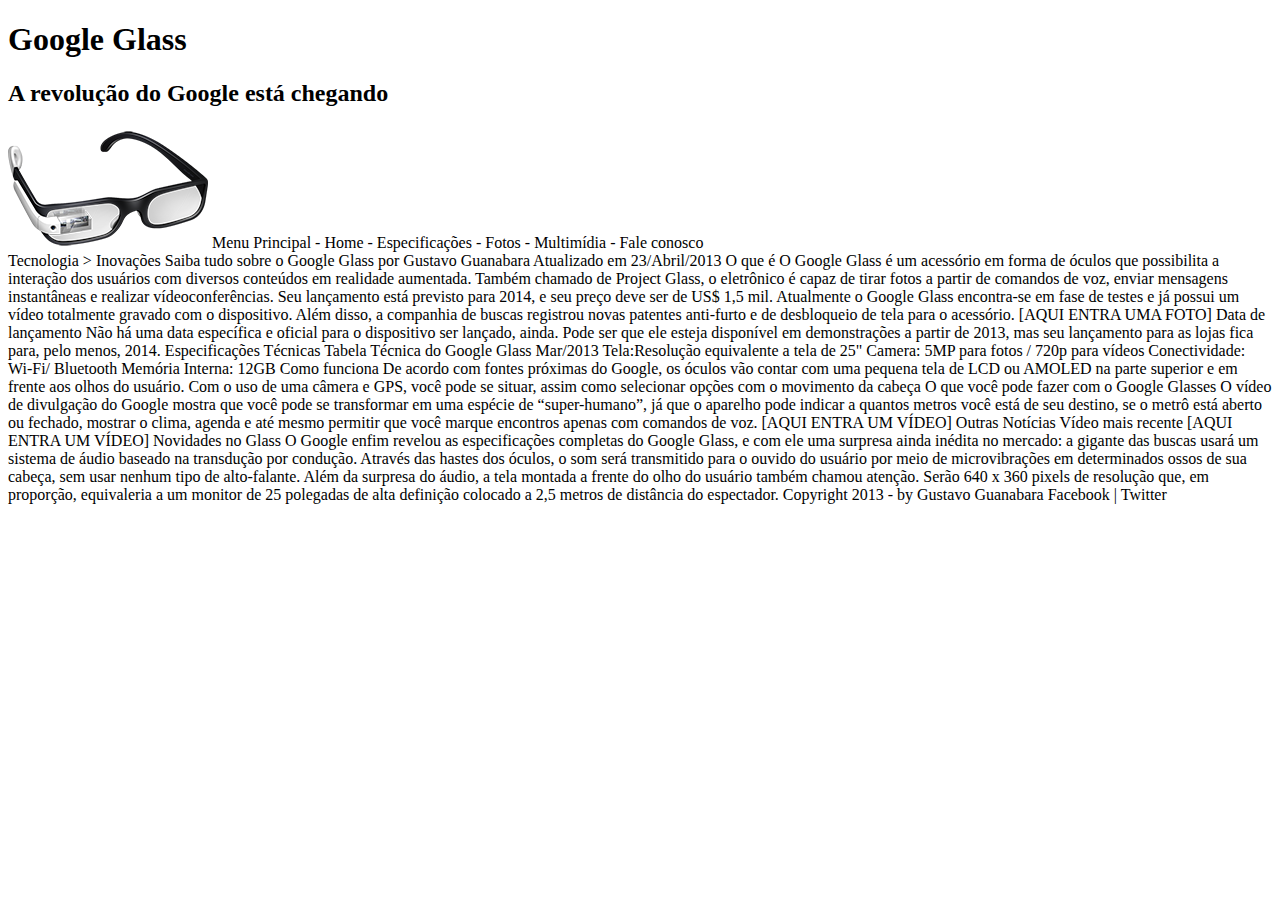
==== index.html @ b17c7c8d "first commit" ====
<!DOCTYPE html>
<html lang="pt-br">

<head>
<meta charset="UTF-8"/>
<title>Tudo sobre Google Glass</title>
</head>

<body>
<div id="interface">
    <header id="cabecalho">
    <hgrup>
    <h1>Google Glass</h1>
    <h2>A revolução do Google está chegando</h2>
    </hgrup>

    <img src="_imagens/glass-oculos-preto-peq.png">

    Menu Principal
    - Home
    - Especificações
    - Fotos
    - Multimídia
    - Fale conosco
    </header>

    Tecnologia > Inovações
    Saiba tudo sobre o Google Glass
    por Gustavo Guanabara
    Atualizado em 23/Abril/2013

    O que é
    O Google Glass é um acessório em forma de óculos que possibilita a interação dos usuários com diversos conteúdos em
    realidade aumentada. Também chamado de Project Glass, o eletrônico é capaz de tirar fotos a partir de comandos de
    voz, enviar mensagens instantâneas e realizar vídeoconferências. Seu lançamento está previsto para 2014, e seu preço
    deve ser de US$ 1,5 mil. Atualmente o Google Glass encontra-se em fase de testes e já possui um vídeo totalmente
    gravado com o dispositivo. Além disso, a companhia de buscas registrou novas patentes anti-furto e de desbloqueio de
    tela para o acessório.

    [AQUI ENTRA UMA FOTO]

    Data de lançamento
    Não há uma data específica e oficial para o dispositivo ser lançado, ainda. Pode ser que ele esteja disponível em
    demonstrações a partir de 2013, mas seu lançamento para as lojas fica para, pelo menos, 2014.

    Especificações Técnicas
    Tabela Técnica do Google Glass Mar/2013

    Tela:Resolução equivalente a tela de 25"
    Camera: 5MP para fotos / 720p para vídeos
    Conectividade: Wi-Fi/ Bluetooth
    Memória Interna: 12GB

    Como funciona
    De acordo com fontes próximas do Google, os óculos vão contar com uma pequena tela de LCD ou AMOLED na parte
    superior e em frente aos olhos do usuário. Com o uso de uma câmera e GPS, você pode se situar, assim como selecionar
    opções com o movimento da cabeça

    O que você pode fazer com o Google Glasses
    O vídeo de divulgação do Google mostra que você pode se transformar em uma espécie de “super-humano”, já que o
    aparelho pode indicar a quantos metros você está de seu destino, se o metrô está aberto ou fechado, mostrar o clima,
    agenda e até mesmo permitir que você marque encontros apenas com comandos de voz.

    [AQUI ENTRA UM VÍDEO]

    Outras Notícias
    Vídeo mais recente

    [AQUI ENTRA UM VÍDEO]

    Novidades no Glass
    O Google enfim revelou as especificações completas do Google Glass, e com ele uma surpresa ainda inédita no mercado:
    a gigante das buscas usará um sistema de áudio baseado na transdução por condução. Através das hastes dos óculos, o
    som será transmitido para o ouvido do usuário por meio de microvibrações em determinados ossos de sua cabeça, sem
    usar nenhum tipo de alto-falante.

    Além da surpresa do áudio, a tela montada a frente do olho do usuário também chamou atenção. Serão 640 x 360 pixels
    de resolução que, em proporção, equivaleria a um monitor de 25 polegadas de alta definição colocado a 2,5 metros de
    distância do espectador.

    Copyright 2013 - by Gustavo Guanabara
    Facebook | Twitter
</div>
</body>

</html>
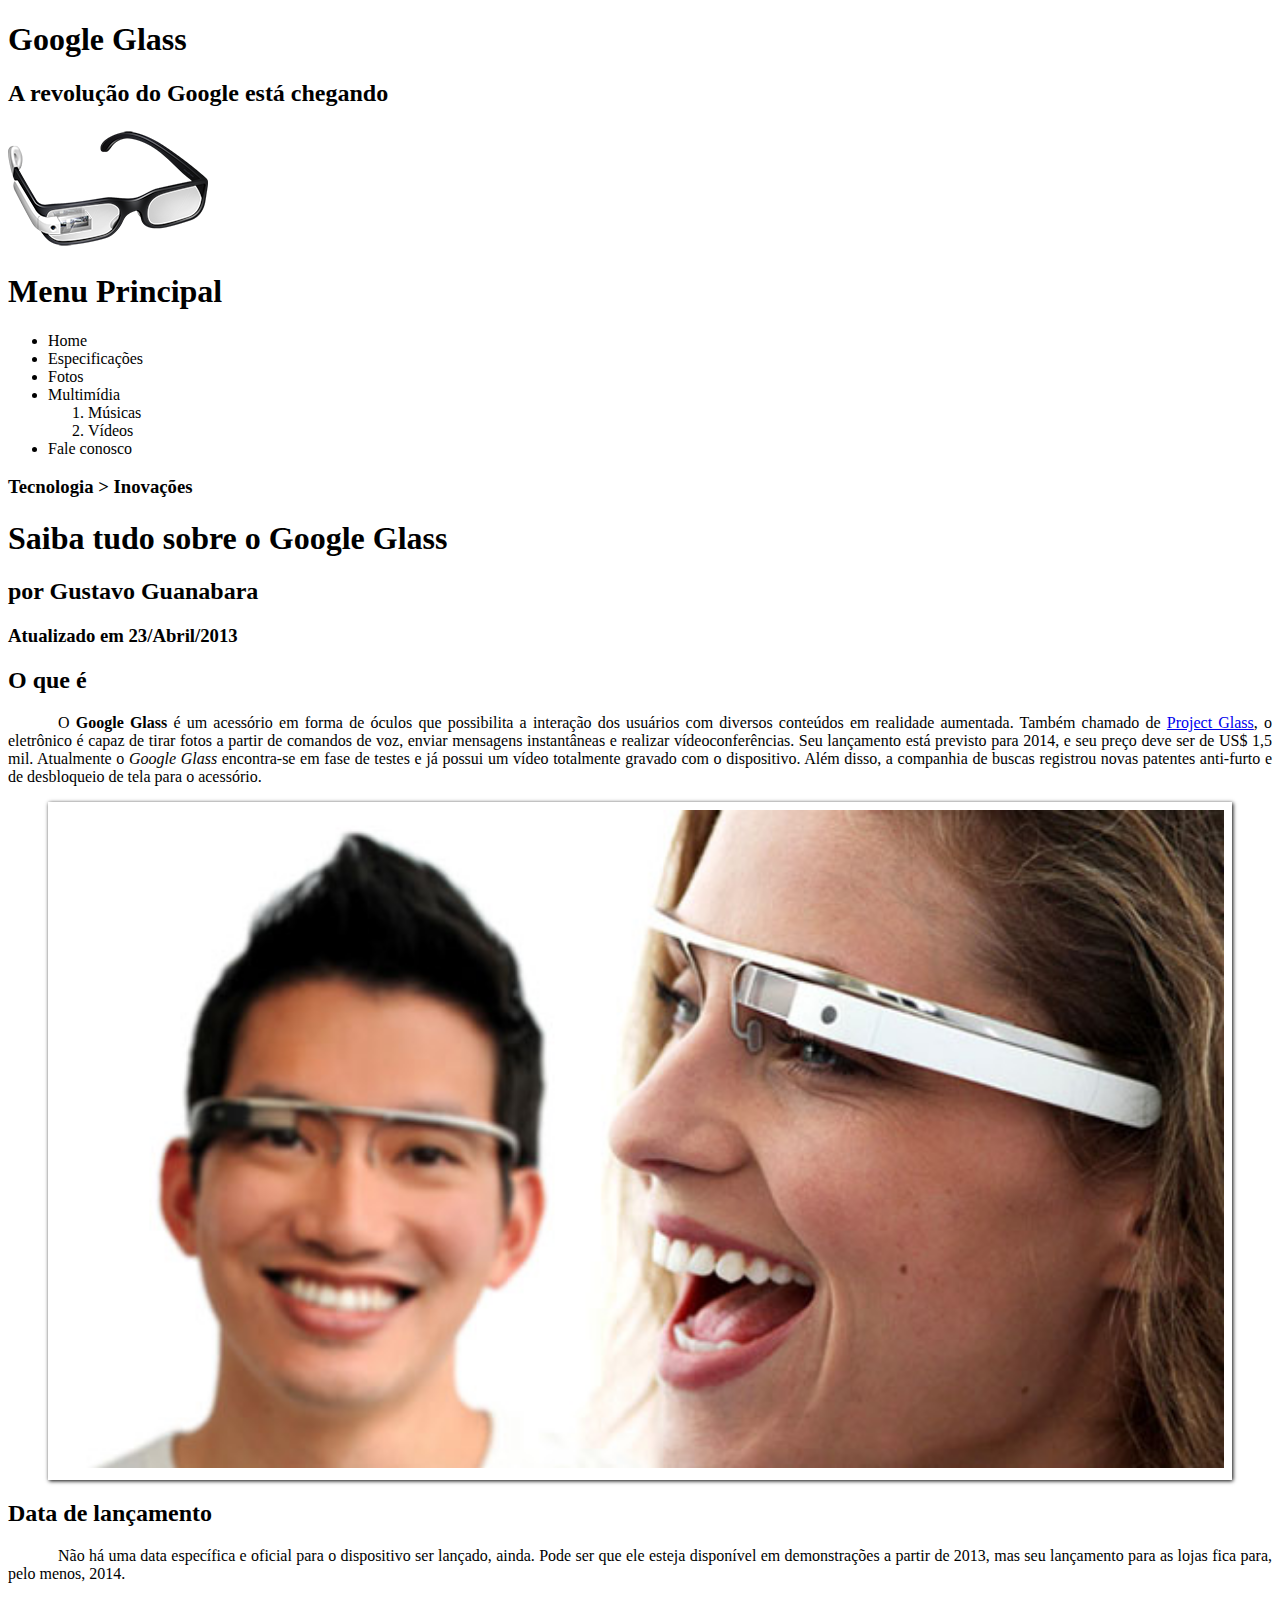
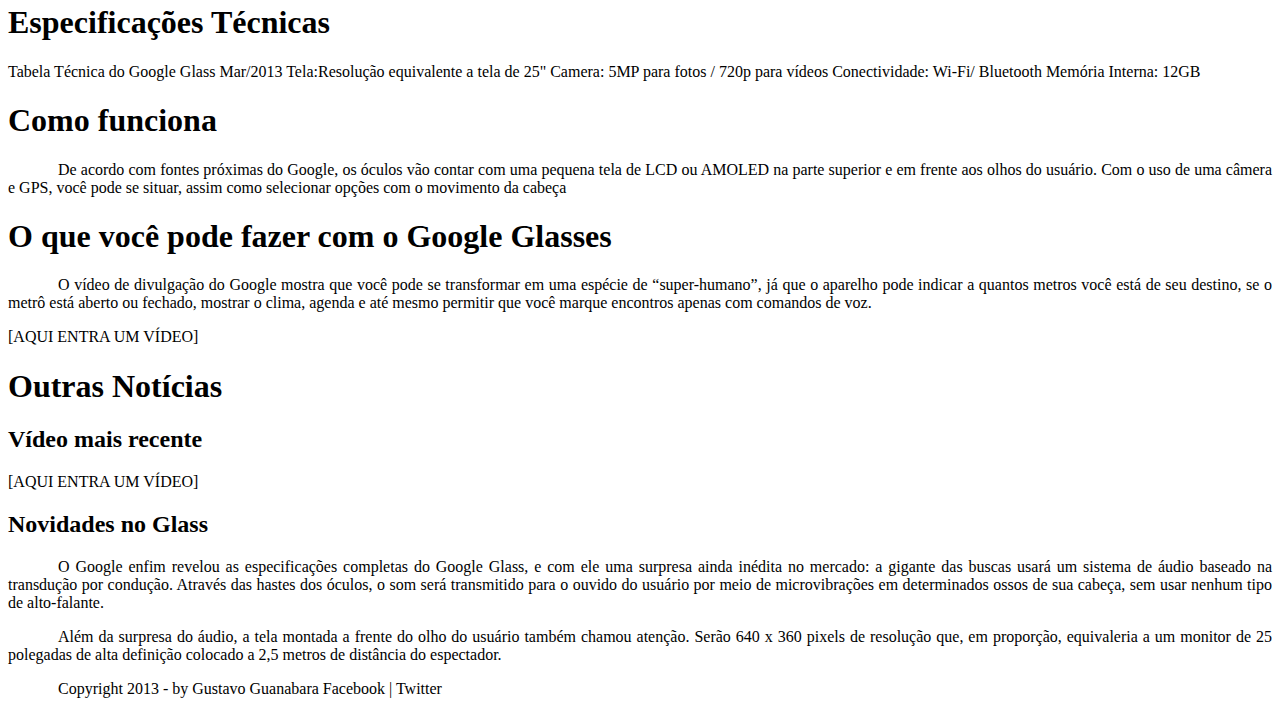
==== commit c95bdc04: "Alterações no index.html" ====
--- a/index.html
+++ b/index.html
@@ -2,48 +2,66 @@
 <html lang="pt-br">
 
 <head>
-<meta charset="UTF-8"/>
-<title>Tudo sobre Google Glass</title>
+  <meta charset="UTF-8" />
+  <title>Tudo sobre Google Glass</title>
+  <link rel="stylesheet" type="text/css" href="_css/estilo.css" />
 </head>
 
 <body>
-<div id="interface">
+  <div id="interface">
     <header id="cabecalho">
-    <hgrup>
-    <h1>Google Glass</h1>
-    <h2>A revolução do Google está chegando</h2>
-    </hgrup>
+      <hgroup>
+        <h1>Google Glass</h1>
+        <h2>A revolução do Google está chegando</h2>
+      </hgroup>
 
-    <img src="_imagens/glass-oculos-preto-peq.png">
+      <img src="_imagens/glass-oculos-preto-peq.png">
+      <nav>
+        <h1>Menu Principal</h1>
+        <ul type="disc">
+          <li>Home</li>
+          <li>Especificações</li>
+          <li>Fotos</li>
+          <li>Multimídia</li>
+          <ol>
+            <li>Músicas</li>
+            <li>Vídeos</li>
+          </ol>
+          <li>Fale conosco</li>
+        </ul>
+        <nav>
+    </header>
+    <hgroup>
+      <h3>Tecnologia > Inovações</h3>
+      <h1>Saiba tudo sobre o Google Glass</h1>
+      <h2>por Gustavo Guanabara</h2>
+      <h3>Atualizado em 23/Abril/2013</h3>
+    </hgroup>
 
-    Menu Principal
-    - Home
-    - Especificações
-    - Fotos
-    - Multimídia
-    - Fale conosco
-    </header>
+    <h2>O que é</h2>
+    <p>O <span style="font-weight: 900;"> Google Glass</span> é um acessório em forma de óculos que possibilita a
+      interação dos usuários com diversos conteúdos em
+      realidade aumentada. Também chamado de <a href="http://glass.google.com">Project Glass</a>, o eletrônico é capaz de tirar fotos a partir de
+      comandos de
+      voz, enviar mensagens instantâneas e realizar vídeo&shy;con&shy;ferên&shy;cias. Seu lançamento está previsto para
+      2014, e seu preço
+      deve ser de US$ 1,5 mil. Atualmente o <em>Google Glass</em> encontra-se em fase de testes e já possui um vídeo
+      totalmente
+      gravado com o dispositivo. Além disso, a companhia de buscas registrou novas patentes anti-furto e de desbloqueio
+      de
+      tela para o acessório.</p>
+    <figure class="foto-legenda">
+      <img src="_imagens/glass-quadro-homem-mulher.jpg" />
+      <figcaption>
+        <h3>Google Glass</h3>
+        <p>Uma nova maneira de ver o mundo</p>
+      </figcaption>
+    </figure>
+    <h2>Data de lançamento</h2>
+    <p>Não há uma data específica e oficial para o dispositivo ser lançado, ainda. Pode ser que ele esteja disponível em
+      demonstrações a partir de 2013, mas seu lançamento para as lojas fica para, pelo menos, 2014.</p>
 
-    Tecnologia > Inovações
-    Saiba tudo sobre o Google Glass
-    por Gustavo Guanabara
-    Atualizado em 23/Abril/2013
-
-    O que é
-    O Google Glass é um acessório em forma de óculos que possibilita a interação dos usuários com diversos conteúdos em
-    realidade aumentada. Também chamado de Project Glass, o eletrônico é capaz de tirar fotos a partir de comandos de
-    voz, enviar mensagens instantâneas e realizar vídeoconferências. Seu lançamento está previsto para 2014, e seu preço
-    deve ser de US$ 1,5 mil. Atualmente o Google Glass encontra-se em fase de testes e já possui um vídeo totalmente
-    gravado com o dispositivo. Além disso, a companhia de buscas registrou novas patentes anti-furto e de desbloqueio de
-    tela para o acessório.
-
-    [AQUI ENTRA UMA FOTO]
-
-    Data de lançamento
-    Não há uma data específica e oficial para o dispositivo ser lançado, ainda. Pode ser que ele esteja disponível em
-    demonstrações a partir de 2013, mas seu lançamento para as lojas fica para, pelo menos, 2014.
-
-    Especificações Técnicas
+    <h1>Especificações Técnicas</h1>
     Tabela Técnica do Google Glass Mar/2013
 
     Tela:Resolução equivalente a tela de 25"
@@ -51,36 +69,42 @@
     Conectividade: Wi-Fi/ Bluetooth
     Memória Interna: 12GB
 
-    Como funciona
-    De acordo com fontes próximas do Google, os óculos vão contar com uma pequena tela de LCD ou AMOLED na parte
-    superior e em frente aos olhos do usuário. Com o uso de uma câmera e GPS, você pode se situar, assim como selecionar
-    opções com o movimento da cabeça
+    <h1>Como funciona</h1>
+    <p>De acordo com fontes próximas do Google, os óculos vão contar com uma pequena tela de LCD ou AMOLED na parte
+      superior e em frente aos olhos do usuário. Com o uso de uma câmera e GPS, você pode se situar, assim como
+      selecionar
+      opções com o movimento da cabeça</p>
 
-    O que você pode fazer com o Google Glasses
-    O vídeo de divulgação do Google mostra que você pode se transformar em uma espécie de “super-humano”, já que o
+    <h1>O que você pode fazer com o Google Glasses</h1>
+    <p>O vídeo de divulgação do Google mostra que você pode se transformar em uma espécie de “super-<wbr/>humano”, já que o
     aparelho pode indicar a quantos metros você está de seu destino, se o metrô está aberto ou fechado, mostrar o clima,
-    agenda e até mesmo permitir que você marque encontros apenas com comandos de voz.
+    agenda e até mesmo permitir que você marque encontros apenas com comandos de voz.</p>
 
-    [AQUI ENTRA UM VÍDEO]
+      [AQUI ENTRA UM VÍDEO]
 
-    Outras Notícias
-    Vídeo mais recente
+      <h1>Outras Notícias</h1>
+      <h2>Vídeo mais recente</h2>
 
-    [AQUI ENTRA UM VÍDEO]
+      [AQUI ENTRA UM VÍDEO]
 
-    Novidades no Glass
-    O Google enfim revelou as especificações completas do Google Glass, e com ele uma surpresa ainda inédita no mercado:
-    a gigante das buscas usará um sistema de áudio baseado na transdução por condução. Através das hastes dos óculos, o
-    som será transmitido para o ouvido do usuário por meio de microvibrações em determinados ossos de sua cabeça, sem
-    usar nenhum tipo de alto-falante.
+      <h2>Novidades no Glass</h2>
+      <p>O Google enfim revelou as especificações completas do Google Glass, e com ele uma surpresa ainda inédita no
+        mercado:
+        a gigante das buscas usará um sistema de áudio baseado na transdução por condução. Através das hastes dos
+        óculos, o
+        som será transmitido para o ouvido do usuário por meio de microvibrações em determinados ossos de sua cabeça,
+        sem
+        usar nenhum tipo de alto-falante.</p>
 
-    Além da surpresa do áudio, a tela montada a frente do olho do usuário também chamou atenção. Serão 640 x 360 pixels
-    de resolução que, em proporção, equivaleria a um monitor de 25 polegadas de alta definição colocado a 2,5 metros de
-    distância do espectador.
+      <p>Além da surpresa do áudio, a tela montada a frente do olho do usuário também chamou atenção. Serão 640 x 360
+        pixels
+        de resolução que, em proporção, equivaleria a um monitor de 25 polegadas de alta definição colocado a 2,5 metros
+        de
+        distância do espectador.</p>
 
-    Copyright 2013 - by Gustavo Guanabara
-    Facebook | Twitter
-</div>
+      <p>Copyright 2013 - by Gustavo Guanabara
+        Facebook | Twitter</p>
+  </div>
 </body>
 
 </html>--- a/_css/estilo.css
+++ b/_css/estilo.css
@@ -0,0 +1,38 @@
+@charset"UTF-8"
+
+body{
+    background-color: white;
+    color: rgba(0, 0, 0, 1);
+}
+p {
+    text-align: justify;
+    text-indent: 50px;
+}
+
+/* Formatação de imagens com legendas */
+figure.foto-legenda{
+    position: relative;
+    border: 8px solid white;
+    box-shadow: 1px 1px 4px black;
+}
+
+figure.foto-legenda img {
+width: 100%;
+height: 100%;
+}
+figure.foto-legenda figcaption {
+opacity: 0;
+    position: absolute;
+    top: 0px;
+    background-color: rgba(0, 0, 0,.4);
+    color: white;
+    width: 100%;
+    height: 100%;
+    padding: 10px;
+    box-sizing: border-box;
+    transition: opacity 1s;
+}
+
+figure.foto-legenda:hover figcaption{
+    opacity: 1;
+}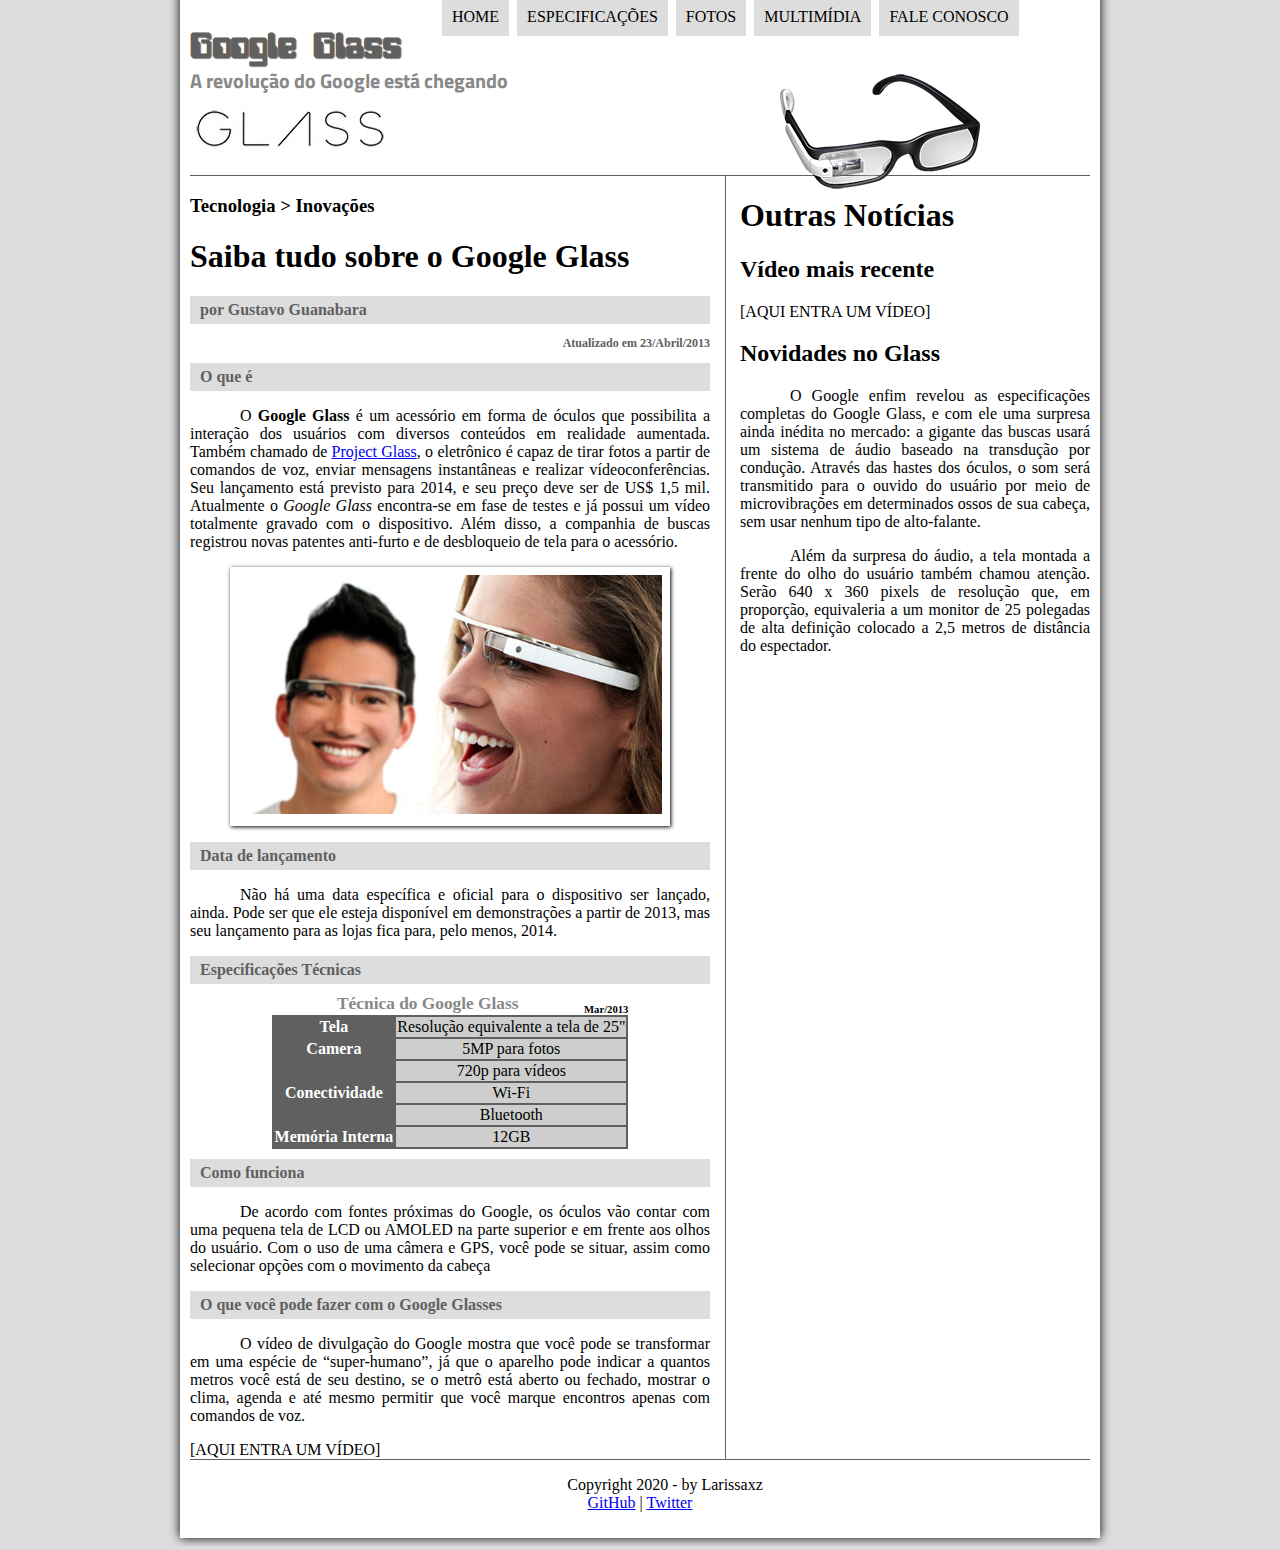
==== commit b9be0ca4: "estrutura no corpo" ====
--- a/index.html
+++ b/index.html
@@ -15,33 +15,32 @@
         <h2>A revolução do Google está chegando</h2>
       </hgroup>
 
-      <img src="_imagens/glass-oculos-preto-peq.png">
-      <nav>
+      <img id="icone" src="_imagens/glass-oculos-preto-peq.png">
+      <nav id= "menu">
         <h1>Menu Principal</h1>
         <ul type="disc">
-          <li>Home</li>
-          <li>Especificações</li>
-          <li>Fotos</li>
-          <li>Multimídia</li>
-          <ol>
-            <li>Músicas</li>
-            <li>Vídeos</li>
-          </ol>
-          <li>Fale conosco</li>
+          <li><a href="index.html">Home</a></li>
+          <li><a href="specs.html">Especificações</a></li>
+          <li><a href="fotos.html">Fotos</a></li>
+          <li><a href="multimidia.html">Multimídia</a></li>
+          <li><a href="fale-conosco.html">Fale conosco</a></li>
         </ul>
         <nav>
     </header>
+<section id="corpo">
+<article id="noticia-principal">
+  <header id="cabecalho-artigo">
     <hgroup>
       <h3>Tecnologia > Inovações</h3>
       <h1>Saiba tudo sobre o Google Glass</h1>
       <h2>por Gustavo Guanabara</h2>
-      <h3>Atualizado em 23/Abril/2013</h3>
+      <h3 class="direita">Atualizado em 23/Abril/2013</h3>
     </hgroup>
-
+  </header>
     <h2>O que é</h2>
     <p>O <span style="font-weight: 900;"> Google Glass</span> é um acessório em forma de óculos que possibilita a
       interação dos usuários com diversos conteúdos em
-      realidade aumentada. Também chamado de <a href="http://glass.google.com">Project Glass</a>, o eletrônico é capaz de tirar fotos a partir de
+      realidade aumentada. Também chamado de <a href="http://glass.google.com" target="_blank">Project Glass</a>, o eletrônico é capaz de tirar fotos a partir de
       comandos de
       voz, enviar mensagens instantâneas e realizar vídeo&shy;con&shy;ferên&shy;cias. Seu lançamento está previsto para
       2014, e seu preço
@@ -61,27 +60,33 @@
     <p>Não há uma data específica e oficial para o dispositivo ser lançado, ainda. Pode ser que ele esteja disponível em
       demonstrações a partir de 2013, mas seu lançamento para as lojas fica para, pelo menos, 2014.</p>
 
-    <h1>Especificações Técnicas</h1>
-    Tabela Técnica do Google Glass Mar/2013
+    <h2>Especificações Técnicas</h2>
+    <table id="tabelaspec">
+    <caption> Técnica do Google Glass <span>Mar/2013</span> </caption>
 
-    Tela:Resolução equivalente a tela de 25"
-    Camera: 5MP para fotos / 720p para vídeos
-    Conectividade: Wi-Fi/ Bluetooth
-    Memória Interna: 12GB
+    <tr><td class="ce">Tela</td> <td class="cd">Resolução equivalente a tela de 25"</td></tr>
+  <tr><td rowspan="2" class="ce">Camera</td> <td class="cd">5MP para fotos </td></tr>
+  <tr><td class="cd">720p para vídeos</td></tr>
+  <tr><td rowspan="2" class="ce">Conectividade</td> <td class="cd" Wi-Fi> Wi-Fi</td></tr>
+  <tr><td class="cd" Wi-Fi>Bluetooth</td></tr>
+  <tr><td class="ce">Memória Interna</td> <td class="cd" Wi-Fi> 12GB</td></tr>
+  </table>
 
-    <h1>Como funciona</h1>
+    <h2>Como funciona</h2>
     <p>De acordo com fontes próximas do Google, os óculos vão contar com uma pequena tela de LCD ou AMOLED na parte
       superior e em frente aos olhos do usuário. Com o uso de uma câmera e GPS, você pode se situar, assim como
       selecionar
       opções com o movimento da cabeça</p>
 
-    <h1>O que você pode fazer com o Google Glasses</h1>
+    <h2>O que você pode fazer com o Google Glasses</h2>
     <p>O vídeo de divulgação do Google mostra que você pode se transformar em uma espécie de “super-<wbr/>humano”, já que o
     aparelho pode indicar a quantos metros você está de seu destino, se o metrô está aberto ou fechado, mostrar o clima,
     agenda e até mesmo permitir que você marque encontros apenas com comandos de voz.</p>
 
       [AQUI ENTRA UM VÍDEO]
-
+    </article>
+    </section>
+    <aside id="lateral">
       <h1>Outras Notícias</h1>
       <h2>Vídeo mais recente</h2>
 
@@ -101,10 +106,12 @@
         de resolução que, em proporção, equivaleria a um monitor de 25 polegadas de alta definição colocado a 2,5 metros
         de
         distância do espectador.</p>
-
-      <p>Copyright 2013 - by Gustavo Guanabara
-        Facebook | Twitter</p>
+      </aside>
+      <footer id="rodape">
+      <p>Copyright 2020 - by Larissaxz <br/>
+        <a href="https://github.com/Larissaxz" target="_blank"> GitHub</a> | 
+        <a href="http://twitter.com/cursosemvideo" target="_blank"> Twitter</a> </p>
+      </footer>
   </div>
 </body>
-
 </html>--- a/_css/estilo.css
+++ b/_css/estilo.css
@@ -1,12 +1,51 @@
-@charset"UTF-8"
+@charset "UTF-8";
+@import url('https://fonts.googleapis.com/css?family=Titillium+Web:700&display=swap');
+@font-face {
+    font-family: 'FonteLogo';
+    src: url("../_fonts/computer-font.ttf");   
+}
 
 body{
-    background-color: white;
+    background-color: #dddddd;
     color: rgba(0, 0, 0, 1);
+}
+div#interface {
+    width: 900px;
+    background-color: #ffffff;
+    margin: -20px auto 0px auto;
+    box-shadow: 0px 0px 10px black;
+    padding: 10px;
 }
 p {
     text-align: justify;
     text-indent: 50px;
+}
+header#cabecalho img#icone {
+    position: absolute;
+    left: 780px;
+    top: 70px;
+}
+header#cabecalho {
+    border-bottom: 1px #606060 solid;
+    height: 150px;
+    background: url("../_imagens/glass-logo-peq.jpg") no-repeat 0px 80px;
+}
+
+header#cabecalho h1{
+    font-family: 'FonteLogo', Helvetica, sans-serif;
+    font-size: 30pt;
+    color: #606060;
+    text-shadow: 1px 1px 1px rgba(0,0,0,.6);
+    padding: 0px;
+    margin-bottom: 0px 
+}
+
+header#cabecalho h2{
+    font-family: 'Titillium Web', sans-serif;
+    color: #888888;
+    font-size: 15pt;
+    padding: 0px;
+    margin-top: 0px
 }
 
 /* Formatação de imagens com legendas */
@@ -35,4 +74,126 @@
 
 figure.foto-legenda:hover figcaption{
     opacity: 1;
+}
+/* Formatação do menu */
+nav#menu {
+    display: block;
+}
+nav#menu ul{
+    list-style: none;
+    text-transform: uppercase;
+    position: absolute;
+    top: -20px;
+    left: 400px;
+}
+nav#menu li {
+display: inline-block;
+background-color: #dddddd;
+padding: 10px;
+margin: 2px;
+transition: background-color 1s;
+}
+nav#menu li:hover{
+    background-color: #606060;
+}
+nav#menu h1 {
+    display: none;
+}
+nav#menu a {
+    color: #000000;
+    text-decoration: none;
+}
+nav#menu a:hover {
+    color: #ffffff;
+    text-decoration: underline;
+}
+section#corpo {
+    display: block;
+    width: 520px;
+    float: left;
+    border-right: 1px solid #606060; 
+    padding-right: 15px;
+}
+
+article#noticia-principal h2 {
+    font-size: 12pt;
+    color: #606060;
+    background-color: #dddddd;
+    padding: 5px 0px 5px 10px;
+    margin: 10px 0px 10px 0px;
+}
+header#cabecalho-principal h1 {
+    font-family: 'FonteLogo', sans-serif;
+    font-size: 20pt;
+    color: #606060;
+    margin-bottom: 0px;
+    margin-top: 0px
+}
+.direita {
+    text-align: right;
+    font-size: 12px;
+    color: #606060;
+}
+
+header#cabecalho-principal h2 {
+    font-size: 13pt;
+    color: #cecece;
+    background-color: #ffffff;
+    margin: 0px;
+}
+header#cabecalho-principal h3 {
+    font-size: 12px;
+    color: #606060;
+}
+
+table#tabelaspec {
+    border: 1px solid #606060;
+    border-spacing: 0px;
+    margin-left: auto;
+    margin-right: auto
+}
+table#tabelaspec td {
+    border: 1px solid #606060;
+    padding: 10 px;
+    text-align: center;
+    vertical-align: middle;
+}
+
+table#tabelaspec td.ce {
+    color: #ffffff;
+    background-color: #606060;
+    vertical-align: top;
+    font-weight: bold;
+}
+
+table#tabelaspec td.cd {
+    background-color: #cecece;
+}
+
+table#tabelaspec caption {
+    color: #888888;
+    font-size: 13pt;
+    font-weight: bolder;
+}
+table#tabelaspec caption span{
+    display: block;
+    float: right;
+    color: #000000;
+    font-size: 8pt;
+    margin-top: 10px;
+}
+
+
+aside#lateral {
+    display: block;
+    width: 350px;
+    float: right;
+}
+footer#rodape {
+    clear: both;
+    border-top: 1px solid #606060;
+}
+footer#rodape p {
+    text-align: center;
+
 }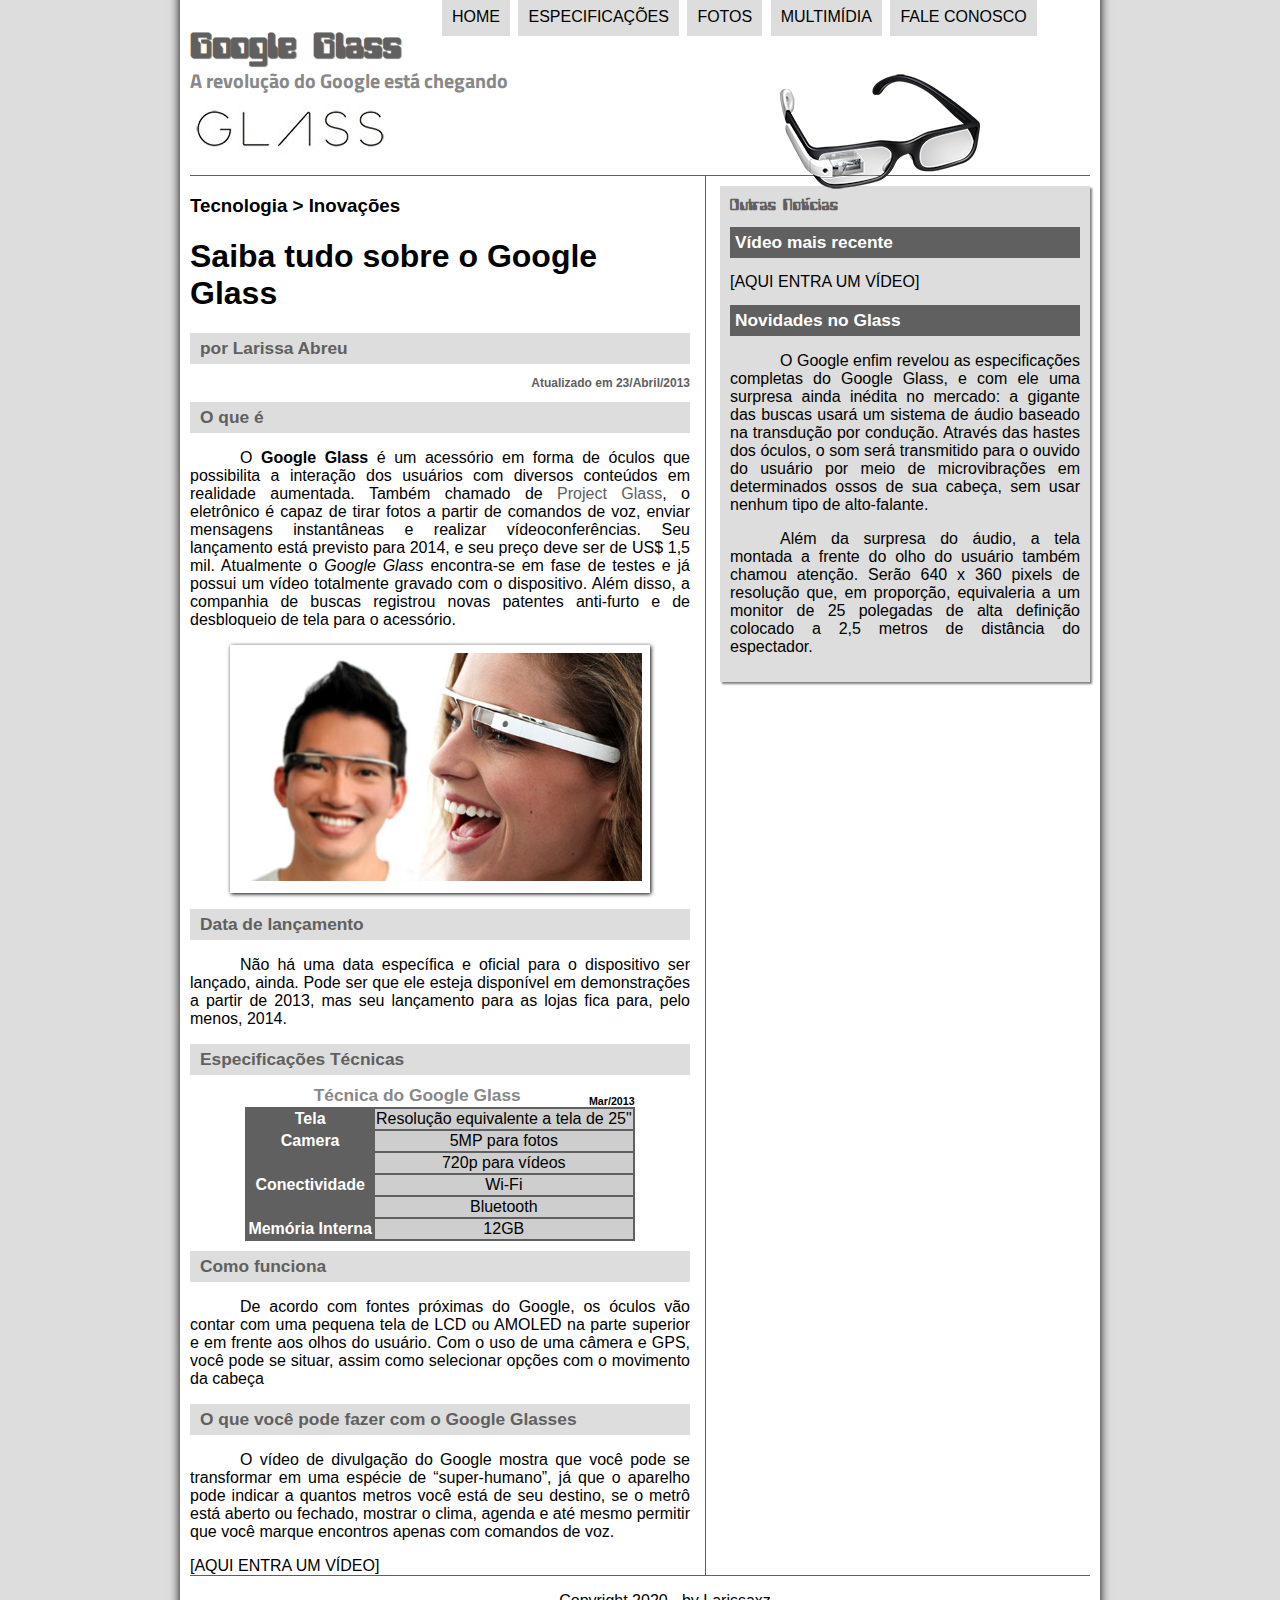
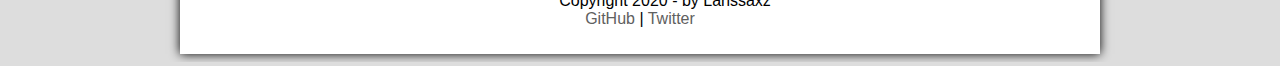
==== commit a0ee333f: "first commit" ====
--- a/index.html
+++ b/index.html
@@ -6,6 +6,7 @@
   <title>Tudo sobre Google Glass</title>
   <link rel="stylesheet" type="text/css" href="_css/estilo.css" />
 </head>
+<script language="javascript" src = "_javascript/funcoes.js"></script>
 
 <body>
   <div id="interface">
@@ -16,75 +17,101 @@
       </hgroup>
 
       <img id="icone" src="_imagens/glass-oculos-preto-peq.png">
-      <nav id= "menu">
+      <nav id="menu">
         <h1>Menu Principal</h1>
         <ul type="disc">
-          <li><a href="index.html">Home</a></li>
-          <li><a href="specs.html">Especificações</a></li>
-          <li><a href="fotos.html">Fotos</a></li>
-          <li><a href="multimidia.html">Multimídia</a></li>
-          <li><a href="fale-conosco.html">Fale conosco</a></li>
+          <li onmouseover="mudaFoto('_imagens/home.png')" onmouseout="mudaFoto('_imagens/glass-oculos-preto-peq.png')">
+            <a href="index.html">Home</a></li>
+          <li onmouseover="mudaFoto('_imagens/especificacoes.png')"
+            onmouseout="mudaFoto('_imagens/glass-oculos-preto-peq.png')"><a href="specs.html">Especificações</a></li>
+          <li onmouseover="mudaFoto('_imagens/fotos.png')" onmouseout="mudaFoto('_imagens/glass-oculos-preto-peq.png')">
+            <a href="fotos.html">Fotos</a></li>
+          <li onmouseover="mudaFoto('_imagens/multimidia.png')"
+            onmouseout="mudaFoto('_imagens/glass-oculos-preto-peq.png')"><a href="multimidia.html">Multimídia</a></li>
+          <li onmouseover="mudaFoto('_imagens/contato.png')"
+            onmouseout="mudaFoto('_imagens/glass-oculos-preto-peq.png')"><a href="fale-conosco.html">Fale conosco</a>
+          </li>
         </ul>
         <nav>
     </header>
-<section id="corpo">
-<article id="noticia-principal">
-  <header id="cabecalho-artigo">
-    <hgroup>
-      <h3>Tecnologia > Inovações</h3>
-      <h1>Saiba tudo sobre o Google Glass</h1>
-      <h2>por Gustavo Guanabara</h2>
-      <h3 class="direita">Atualizado em 23/Abril/2013</h3>
-    </hgroup>
-  </header>
-    <h2>O que é</h2>
-    <p>O <span style="font-weight: 900;"> Google Glass</span> é um acessório em forma de óculos que possibilita a
-      interação dos usuários com diversos conteúdos em
-      realidade aumentada. Também chamado de <a href="http://glass.google.com" target="_blank">Project Glass</a>, o eletrônico é capaz de tirar fotos a partir de
-      comandos de
-      voz, enviar mensagens instantâneas e realizar vídeo&shy;con&shy;ferên&shy;cias. Seu lançamento está previsto para
-      2014, e seu preço
-      deve ser de US$ 1,5 mil. Atualmente o <em>Google Glass</em> encontra-se em fase de testes e já possui um vídeo
-      totalmente
-      gravado com o dispositivo. Além disso, a companhia de buscas registrou novas patentes anti-furto e de desbloqueio
-      de
-      tela para o acessório.</p>
-    <figure class="foto-legenda">
-      <img src="_imagens/glass-quadro-homem-mulher.jpg" />
-      <figcaption>
-        <h3>Google Glass</h3>
-        <p>Uma nova maneira de ver o mundo</p>
-      </figcaption>
-    </figure>
-    <h2>Data de lançamento</h2>
-    <p>Não há uma data específica e oficial para o dispositivo ser lançado, ainda. Pode ser que ele esteja disponível em
-      demonstrações a partir de 2013, mas seu lançamento para as lojas fica para, pelo menos, 2014.</p>
+    <section id="corpo">
+      <article id="noticia-principal">
+        <header id="cabecalho-artigo">
+          <hgroup>
+            <h3>Tecnologia > Inovações</h3>
+            <h1>Saiba tudo sobre o Google Glass</h1>
+            <h2>por Larissa Abreu</h2>
+            <h3 class="direita">Atualizado em 23/Abril/2013</h3>
+          </hgroup>
+        </header>
+        <h2>O que é</h2>
+        <p>O <span style="font-weight: 900;"> Google Glass</span> é um acessório em forma de óculos que possibilita a
+          interação dos usuários com diversos conteúdos em
+          realidade aumentada. Também chamado de <a href="http://glass.google.com" target="_blank">Project Glass</a>, o
+          eletrônico é capaz de tirar fotos a partir de
+          comandos de
+          voz, enviar mensagens instantâneas e realizar vídeo&shy;con&shy;ferên&shy;cias. Seu lançamento está previsto
+          para
+          2014, e seu preço
+          deve ser de US$ 1,5 mil. Atualmente o <em>Google Glass</em> encontra-se em fase de testes e já possui um vídeo
+          totalmente
+          gravado com o dispositivo. Além disso, a companhia de buscas registrou novas patentes anti-furto e de
+          desbloqueio
+          de
+          tela para o acessório.</p>
+        <figure class="foto-legenda">
+          <img src="_imagens/glass-quadro-homem-mulher.jpg" />
+          <figcaption>
+            <h3>Google Glass</h3>
+            <p>Uma nova maneira de ver o mundo</p>
+          </figcaption>
+        </figure>
+        <h2>Data de lançamento</h2>
+        <p>Não há uma data específica e oficial para o dispositivo ser lançado, ainda. Pode ser que ele esteja
+          disponível em
+          demonstrações a partir de 2013, mas seu lançamento para as lojas fica para, pelo menos, 2014.</p>
 
-    <h2>Especificações Técnicas</h2>
-    <table id="tabelaspec">
-    <caption> Técnica do Google Glass <span>Mar/2013</span> </caption>
+        <h2>Especificações Técnicas</h2>
+        <table id="tabelaspec">
+          <caption> Técnica do Google Glass <span>Mar/2013</span> </caption>
 
-    <tr><td class="ce">Tela</td> <td class="cd">Resolução equivalente a tela de 25"</td></tr>
-  <tr><td rowspan="2" class="ce">Camera</td> <td class="cd">5MP para fotos </td></tr>
-  <tr><td class="cd">720p para vídeos</td></tr>
-  <tr><td rowspan="2" class="ce">Conectividade</td> <td class="cd" Wi-Fi> Wi-Fi</td></tr>
-  <tr><td class="cd" Wi-Fi>Bluetooth</td></tr>
-  <tr><td class="ce">Memória Interna</td> <td class="cd" Wi-Fi> 12GB</td></tr>
-  </table>
+          <tr>
+            <td class="ce">Tela</td>
+            <td class="cd">Resolução equivalente a tela de 25"</td>
+          </tr>
+          <tr>
+            <td rowspan="2" class="ce">Camera</td>
+            <td class="cd">5MP para fotos </td>
+          </tr>
+          <tr>
+            <td class="cd">720p para vídeos</td>
+          </tr>
+          <tr>
+            <td rowspan="2" class="ce">Conectividade</td>
+            <td class="cd" Wi-Fi> Wi-Fi</td>
+          </tr>
+          <tr>
+            <td class="cd" Wi-Fi>Bluetooth</td>
+          </tr>
+          <tr>
+            <td class="ce">Memória Interna</td>
+            <td class="cd" Wi-Fi> 12GB</td>
+          </tr>
+        </table>
 
-    <h2>Como funciona</h2>
-    <p>De acordo com fontes próximas do Google, os óculos vão contar com uma pequena tela de LCD ou AMOLED na parte
-      superior e em frente aos olhos do usuário. Com o uso de uma câmera e GPS, você pode se situar, assim como
-      selecionar
-      opções com o movimento da cabeça</p>
+        <h2>Como funciona</h2>
+        <p>De acordo com fontes próximas do Google, os óculos vão contar com uma pequena tela de LCD ou AMOLED na parte
+          superior e em frente aos olhos do usuário. Com o uso de uma câmera e GPS, você pode se situar, assim como
+          selecionar
+          opções com o movimento da cabeça</p>
 
-    <h2>O que você pode fazer com o Google Glasses</h2>
-    <p>O vídeo de divulgação do Google mostra que você pode se transformar em uma espécie de “super-<wbr/>humano”, já que o
+        <h2>O que você pode fazer com o Google Glasses</h2>
+        <p>O vídeo de divulgação do Google mostra que você pode se transformar em uma espécie de “super-<wbr/>humano”, já que o
     aparelho pode indicar a quantos metros você está de seu destino, se o metrô está aberto ou fechado, mostrar o clima,
     agenda e até mesmo permitir que você marque encontros apenas com comandos de voz.</p>
 
-      [AQUI ENTRA UM VÍDEO]
-    </article>
+          [AQUI ENTRA UM VÍDEO]
+      </article>
     </section>
     <aside id="lateral">
       <h1>Outras Notícias</h1>
@@ -106,12 +133,13 @@
         de resolução que, em proporção, equivaleria a um monitor de 25 polegadas de alta definição colocado a 2,5 metros
         de
         distância do espectador.</p>
-      </aside>
-      <footer id="rodape">
-      <p>Copyright 2020 - by Larissaxz <br/>
-        <a href="https://github.com/Larissaxz" target="_blank"> GitHub</a> | 
+    </aside>
+    <footer id="rodape">
+      <p>Copyright 2020 - by Larissaxz <br />
+        <a href="https://github.com/Larissaxz" target="_blank"> GitHub</a> |
         <a href="http://twitter.com/cursosemvideo" target="_blank"> Twitter</a> </p>
-      </footer>
+    </footer>
   </div>
 </body>
+
 </html>--- a/_css/estilo.css
+++ b/_css/estilo.css
@@ -8,6 +8,7 @@
 body{
     background-color: #dddddd;
     color: rgba(0, 0, 0, 1);
+    font-family: Arial, sans-serif; 
 }
 div#interface {
     width: 900px;
@@ -19,6 +20,14 @@
 p {
     text-align: justify;
     text-indent: 50px;
+}
+
+a {
+    color: #606060;
+    text-decoration: none;
+}
+a:hover{
+    text-decoration: underline;
 }
 header#cabecalho img#icone {
     position: absolute;
@@ -109,14 +118,14 @@
 }
 section#corpo {
     display: block;
-    width: 520px;
+    width: 500px;
     float: left;
     border-right: 1px solid #606060; 
     padding-right: 15px;
 }
 
 article#noticia-principal h2 {
-    font-size: 12pt;
+    font-size: 13pt;
     color: #606060;
     background-color: #dddddd;
     padding: 5px 0px 5px 10px;
@@ -188,6 +197,22 @@
     display: block;
     width: 350px;
     float: right;
+    background-color: #dddddd;
+    padding: 10px;
+    margin-top: 10px;
+    box-shadow: 2px 2px 2px rgba(0,0,0,.5);
+}
+aside#lateral h1 {
+    font-family: 'FonteLogo', sans-serif;
+    font-size: 13pt;
+    color: #606060;
+    margin-top: 0px;
+}
+aside#lateral h2 {
+    background-color: #606060;
+    font-size: 13pt;
+    color: #ffffff;
+    padding: 5px;
 }
 footer#rodape {
     clear: both;
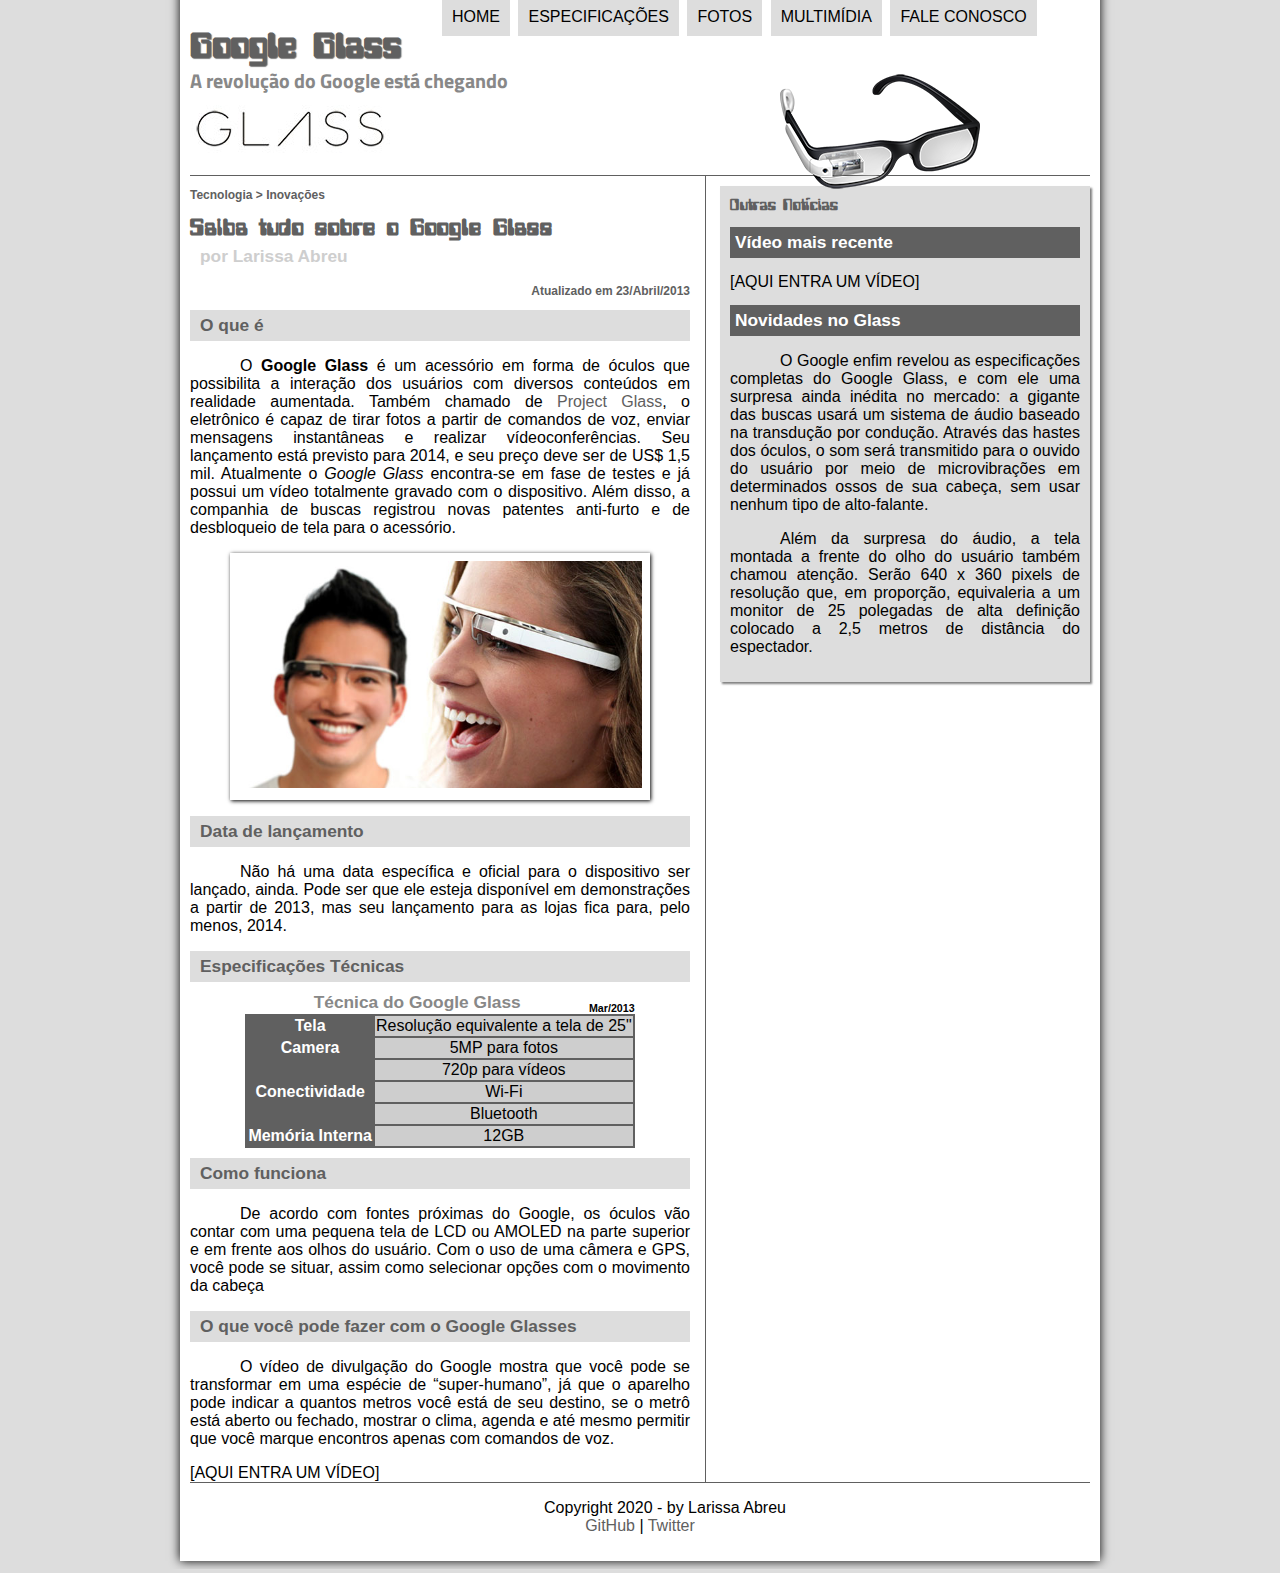
==== commit beffee9e: "Alterações gerais" ====
--- a/index.html
+++ b/index.html
@@ -135,7 +135,7 @@
         distância do espectador.</p>
     </aside>
     <footer id="rodape">
-      <p>Copyright 2020 - by Larissaxz <br />
+      <p>Copyright 2020 - by Larissa Abreu <br />
         <a href="https://github.com/Larissaxz" target="_blank"> GitHub</a> |
         <a href="http://twitter.com/cursosemvideo" target="_blank"> Twitter</a> </p>
     </footer>
--- a/_css/estilo.css
+++ b/_css/estilo.css
@@ -131,7 +131,7 @@
     padding: 5px 0px 5px 10px;
     margin: 10px 0px 10px 0px;
 }
-header#cabecalho-principal h1 {
+header#cabecalho-artigo h1 {
     font-family: 'FonteLogo', sans-serif;
     font-size: 20pt;
     color: #606060;
@@ -144,13 +144,13 @@
     color: #606060;
 }
 
-header#cabecalho-principal h2 {
+header#cabecalho-artigo h2 {
     font-size: 13pt;
     color: #cecece;
     background-color: #ffffff;
     margin: 0px;
 }
-header#cabecalho-principal h3 {
+header#cabecalho-artigo h3 {
     font-size: 12px;
     color: #606060;
 }
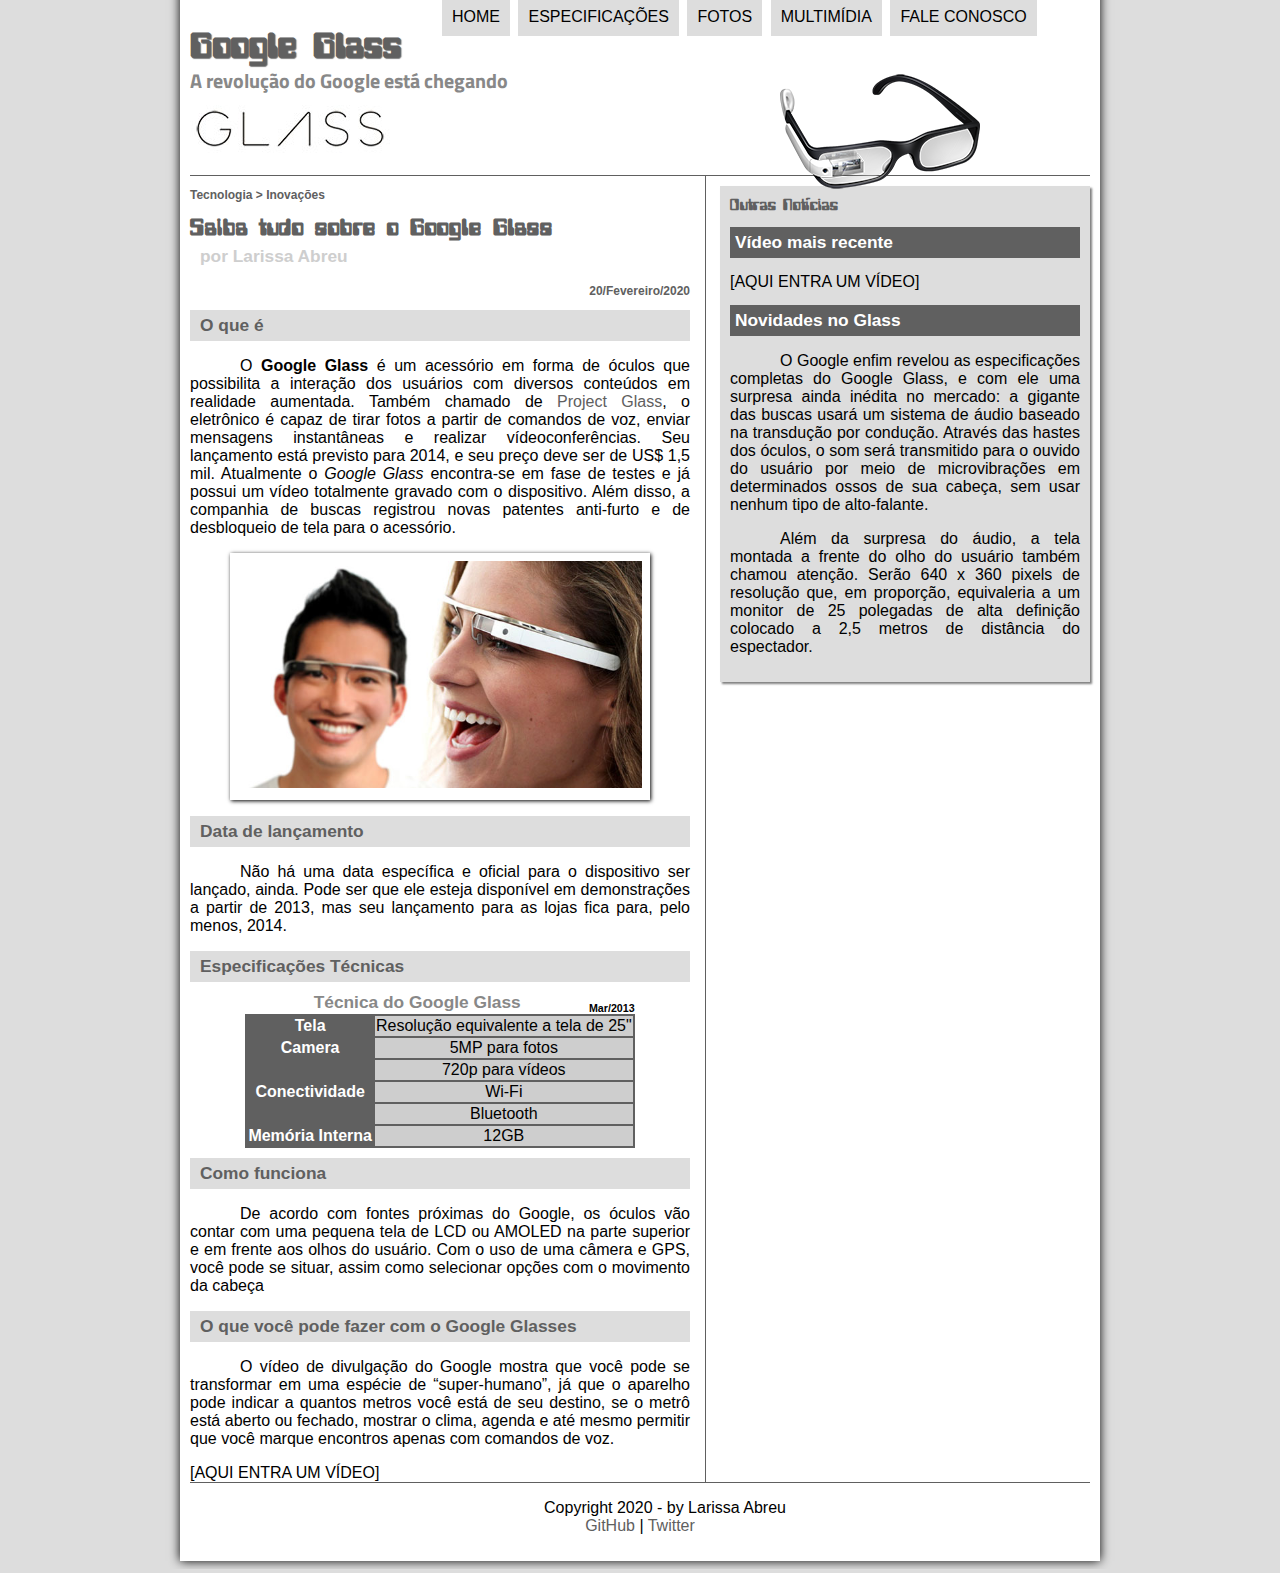
==== commit ee6092fe: "Alteração no cabeçalho" ====
--- a/index.html
+++ b/index.html
@@ -41,7 +41,7 @@
             <h3>Tecnologia > Inovações</h3>
             <h1>Saiba tudo sobre o Google Glass</h1>
             <h2>por Larissa Abreu</h2>
-            <h3 class="direita">Atualizado em 23/Abril/2013</h3>
+            <h3 class="direita">20/Fevereiro/2020</h3>
           </hgroup>
         </header>
         <h2>O que é</h2>
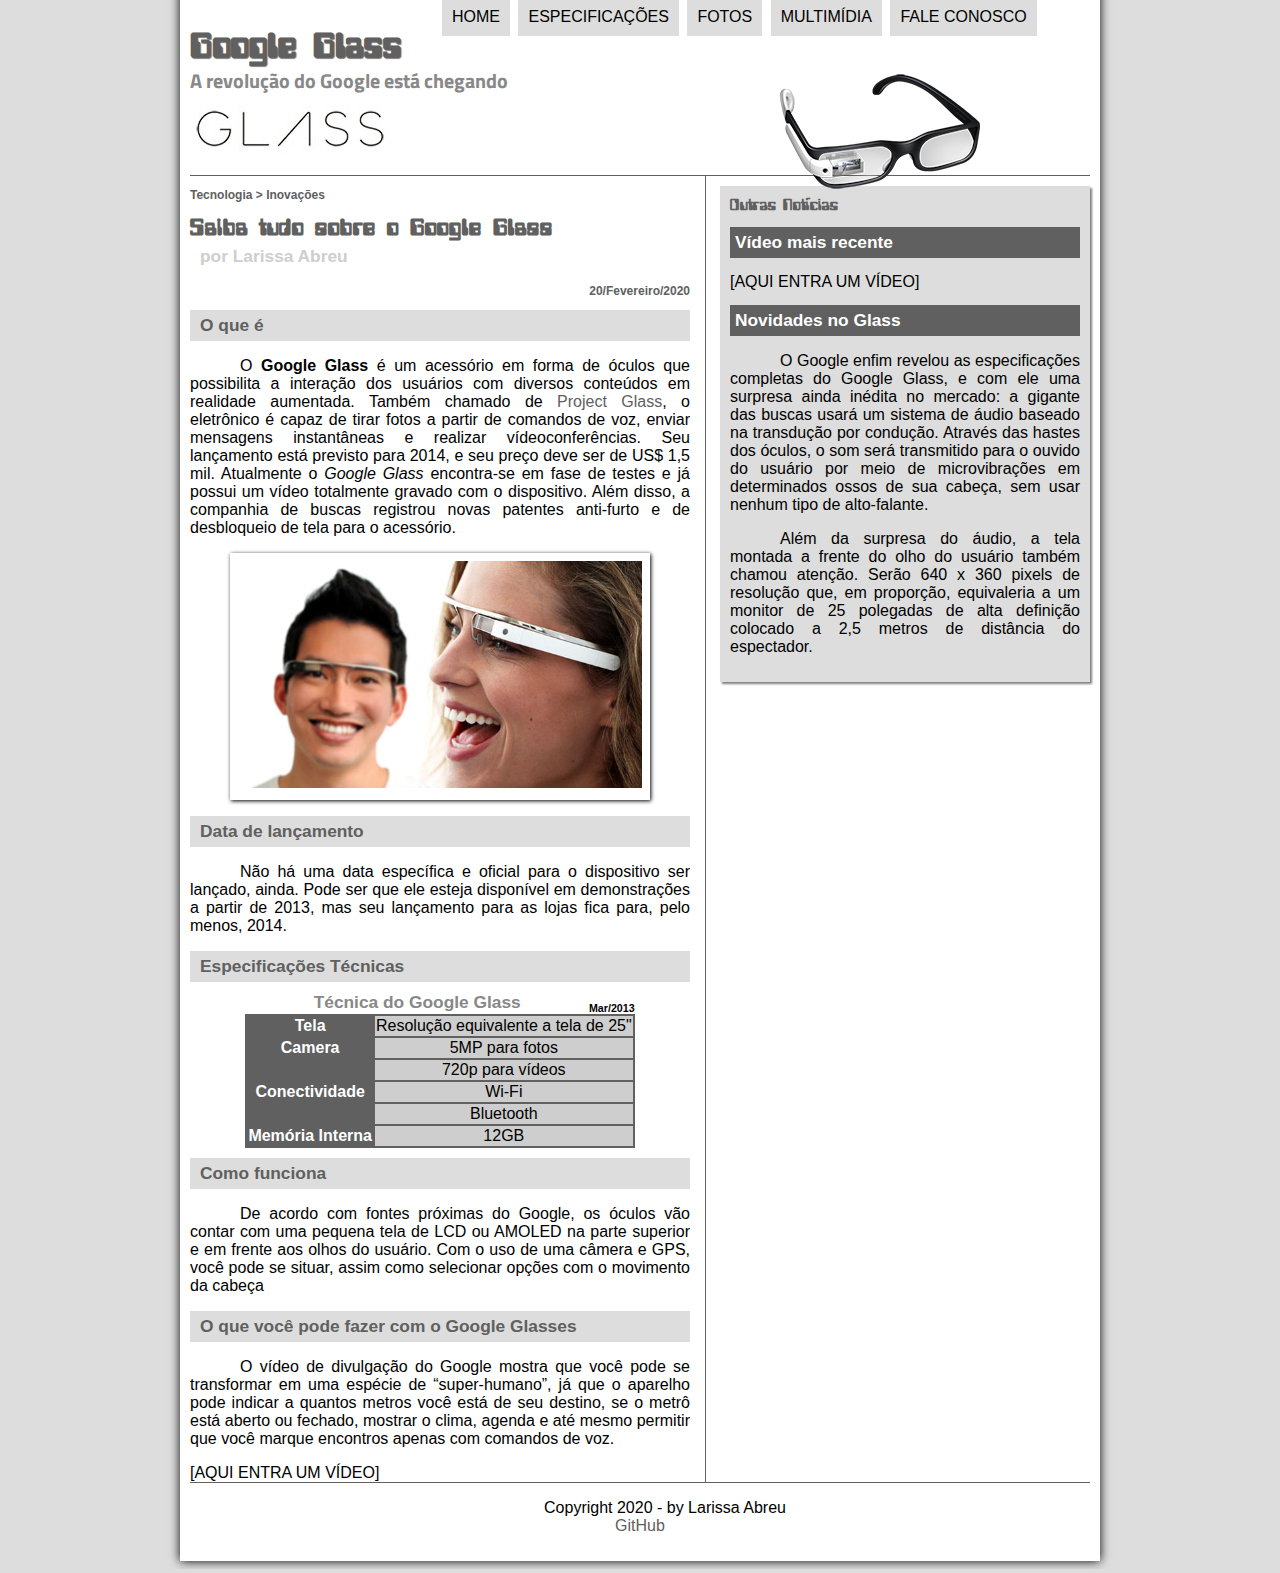
==== commit b2e70df7: "Finalização" ====
--- a/index.html
+++ b/index.html
@@ -136,8 +136,8 @@
     </aside>
     <footer id="rodape">
       <p>Copyright 2020 - by Larissa Abreu <br />
-        <a href="https://github.com/Larissaxz" target="_blank"> GitHub</a> |
-        <a href="http://twitter.com/cursosemvideo" target="_blank"> Twitter</a> </p>
+        <a href="https://github.com/Larissaxz" target="_blank"> GitHub</a> 
+        
     </footer>
   </div>
 </body>
